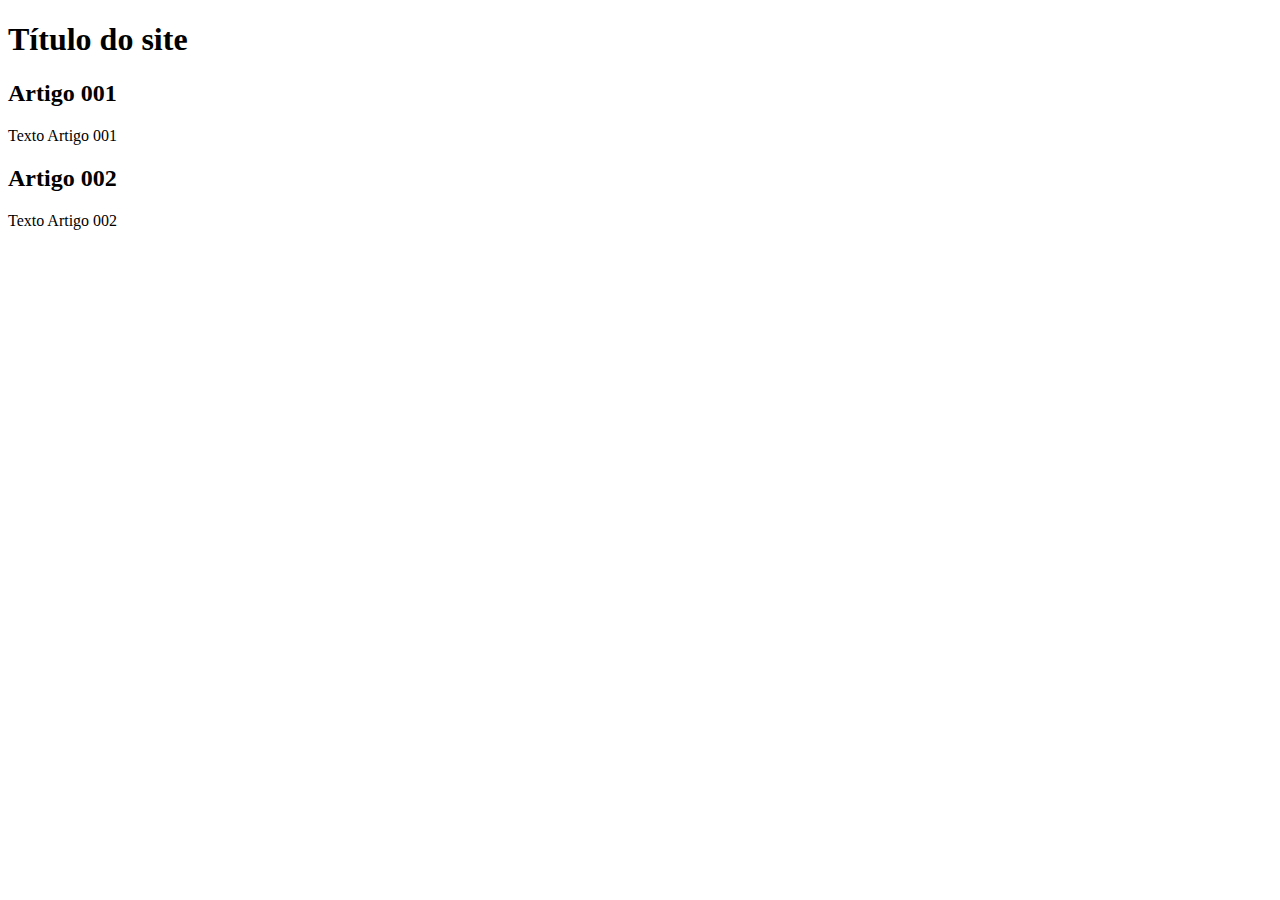
==== index.html @ d48609d6 "add index" ====
<!DOCTYPE html>
<html lang="pt-BR">
<head>
    <meta charset="UTF-8">
    <meta http-equiv="X-UA-Compatible" content="IE=edge">
    <meta name="viewport" content="width=device-width, initial-scale=1.0">
    <title>Título do site</title>
</head>
<body>
    <main>
        <header>
            <h1>Título do site</h1>
        </header>
        <article>
            <h2>Artigo 001</h2>
            <p>Texto Artigo 001</p>
        </article>
        <article>
            <h2>Artigo 002</h2>
            <p>Texto Artigo 002</p>
        </article>
    </main>
</body>
</html>
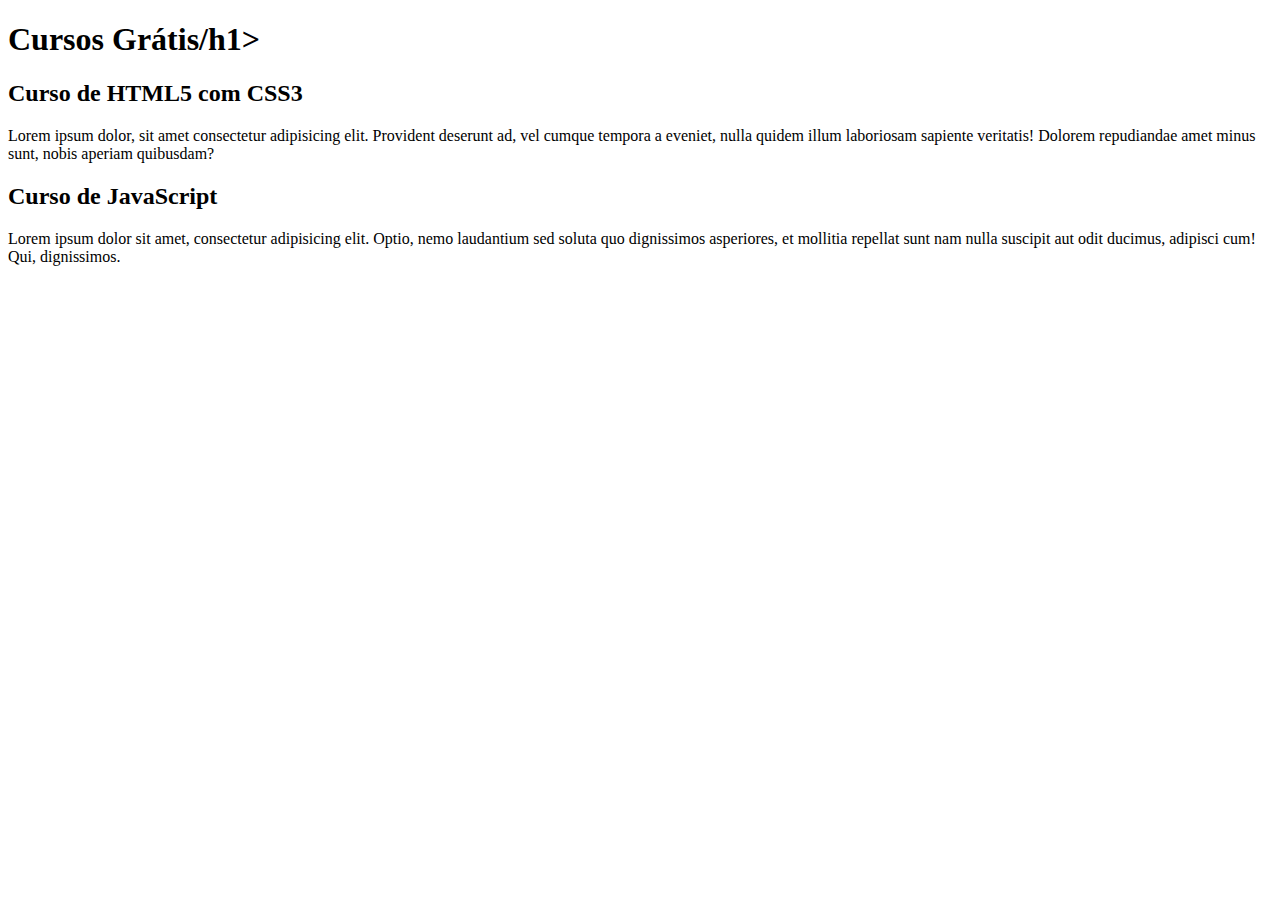
==== commit 3f17f8bf: "comecei a escrever o conteúdo" ====
--- a/index.html
+++ b/index.html
@@ -9,15 +9,15 @@
 <body>
     <main>
         <header>
-            <h1>Título do site</h1>
+            <h1>Cursos Grátis/h1>
         </header>
         <article>
-            <h2>Artigo 001</h2>
-            <p>Texto Artigo 001</p>
+            <h2>Curso de HTML5 com CSS3</h2>
+            <p>Lorem ipsum dolor, sit amet consectetur adipisicing elit. Provident deserunt ad, vel cumque tempora a eveniet, nulla quidem illum laboriosam sapiente veritatis! Dolorem repudiandae amet minus sunt, nobis aperiam quibusdam?</p>
         </article>
         <article>
-            <h2>Artigo 002</h2>
-            <p>Texto Artigo 002</p>
+            <h2>Curso de JavaScript</h2>
+            <p>Lorem ipsum dolor sit amet, consectetur adipisicing elit. Optio, nemo laudantium sed soluta quo dignissimos asperiores, et mollitia repellat sunt nam nulla suscipit aut odit ducimus, adipisci cum! Qui, dignissimos.</p>
         </article>
     </main>
 </body>
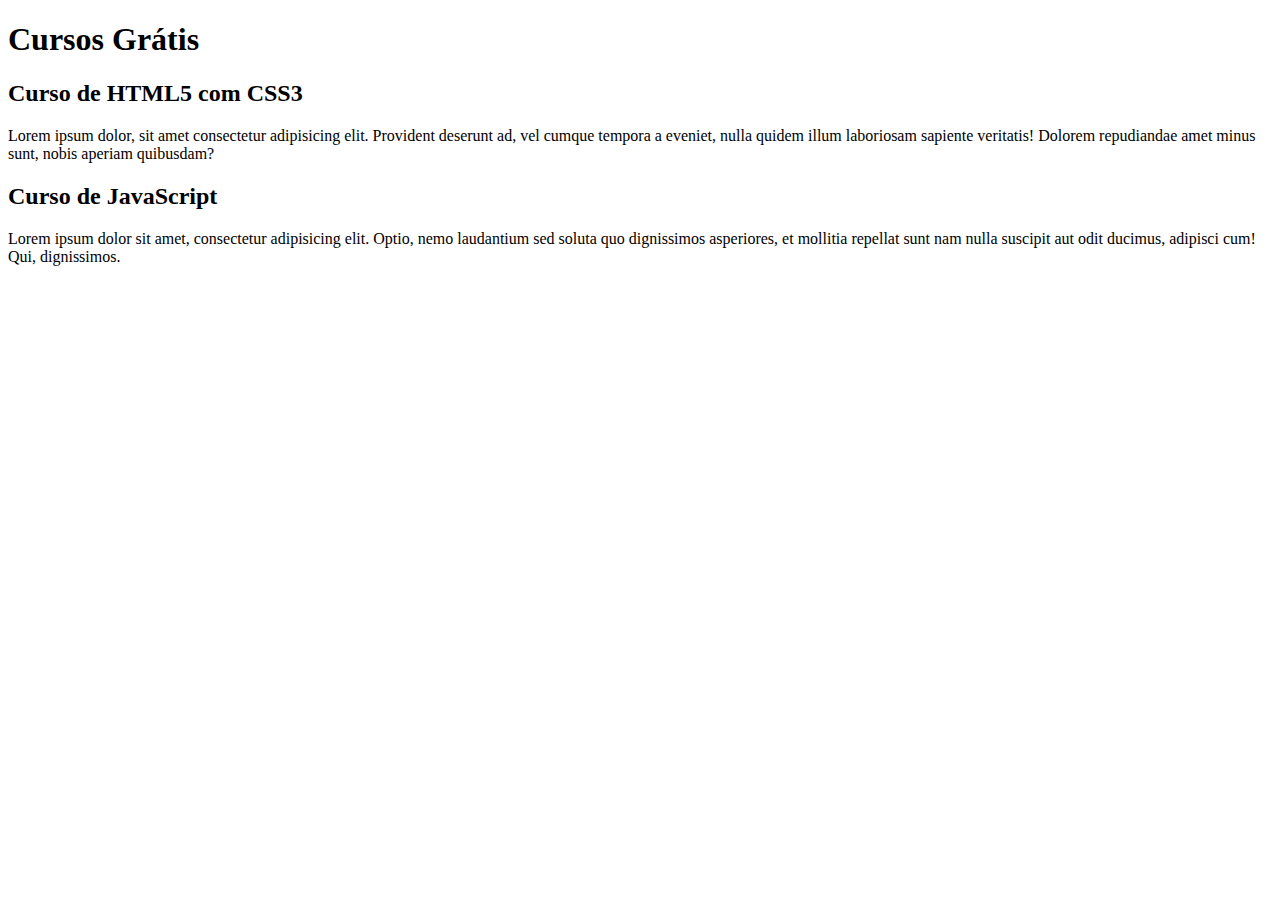
==== commit 5605ae5b: "Update index.html" ====
--- a/index.html
+++ b/index.html
@@ -9,7 +9,7 @@
 <body>
     <main>
         <header>
-            <h1>Cursos Grátis/h1>
+            <h1>Cursos Grátis</h1>
         </header>
         <article>
             <h2>Curso de HTML5 com CSS3</h2>
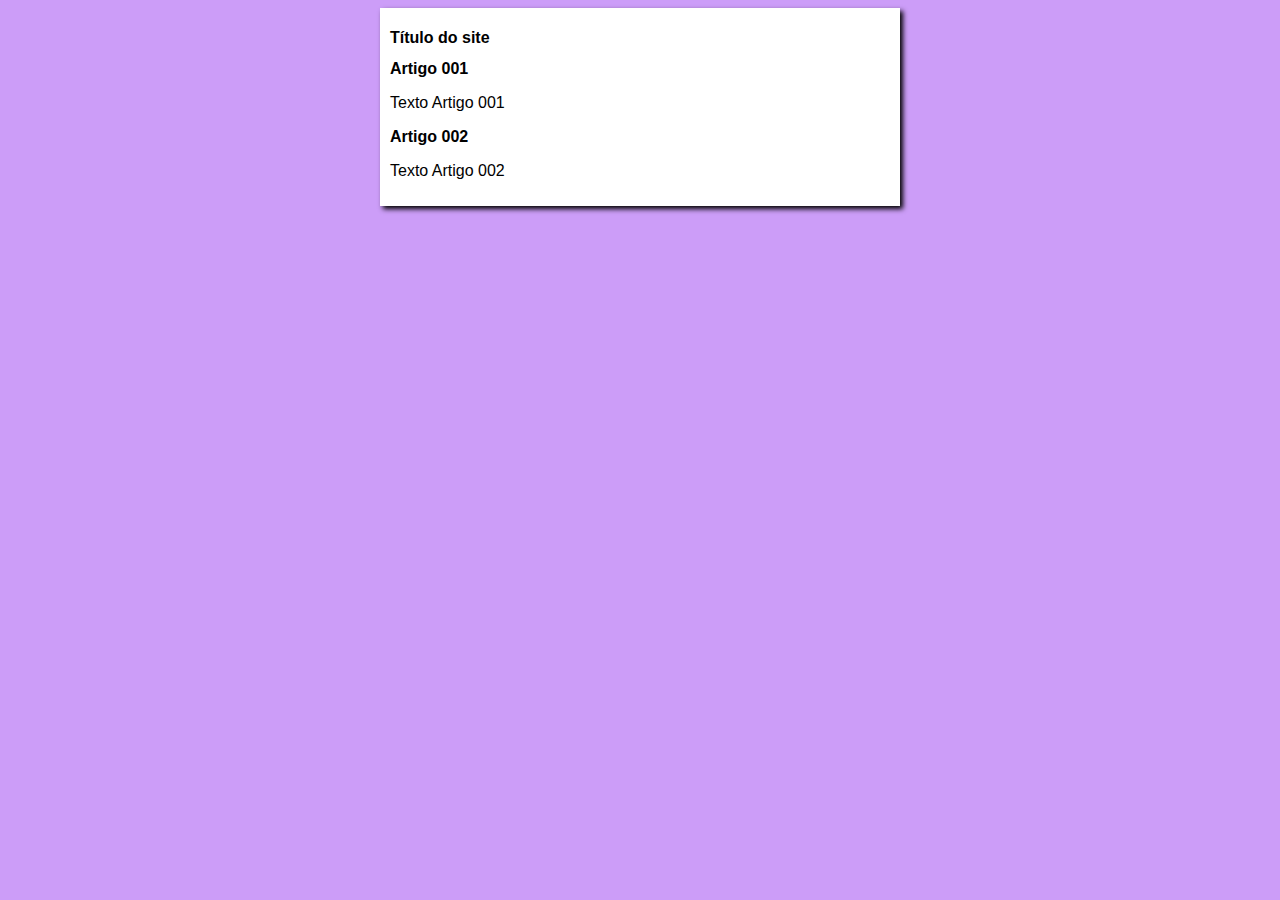
==== commit 2c6bcae6: "iniciei o design" ====
--- a/index.html
+++ b/index.html
@@ -5,19 +5,20 @@
     <meta http-equiv="X-UA-Compatible" content="IE=edge">
     <meta name="viewport" content="width=device-width, initial-scale=1.0">
     <title>Título do site</title>
+    <link rel="stylesheet" href="estilos/style.css">
 </head>
 <body>
     <main>
         <header>
-            <h1>Cursos Grátis</h1>
+            <h1>Título do site</h1>
         </header>
         <article>
-            <h2>Curso de HTML5 com CSS3</h2>
-            <p>Lorem ipsum dolor, sit amet consectetur adipisicing elit. Provident deserunt ad, vel cumque tempora a eveniet, nulla quidem illum laboriosam sapiente veritatis! Dolorem repudiandae amet minus sunt, nobis aperiam quibusdam?</p>
+            <h2>Artigo 001</h2>
+            <p>Texto Artigo 001</p>
         </article>
         <article>
-            <h2>Curso de JavaScript</h2>
-            <p>Lorem ipsum dolor sit amet, consectetur adipisicing elit. Optio, nemo laudantium sed soluta quo dignissimos asperiores, et mollitia repellat sunt nam nulla suscipit aut odit ducimus, adipisci cum! Qui, dignissimos.</p>
+            <h2>Artigo 002</h2>
+            <p>Texto Artigo 002</p>
         </article>
     </main>
 </body>
--- a/estilos/style.css
+++ b/estilos/style.css
@@ -0,0 +1,17 @@
+*{
+    font-family: Arial, Helvetica, sans-serif;
+    font-size: 16px;
+}
+
+body{
+    background-color: rgb(204, 157, 248);
+
+}
+
+main{
+    background-color: white;
+    width: 500px;
+    margin: auto;
+    padding: 10px;
+    box-shadow: 3px 3px 5px black;
+}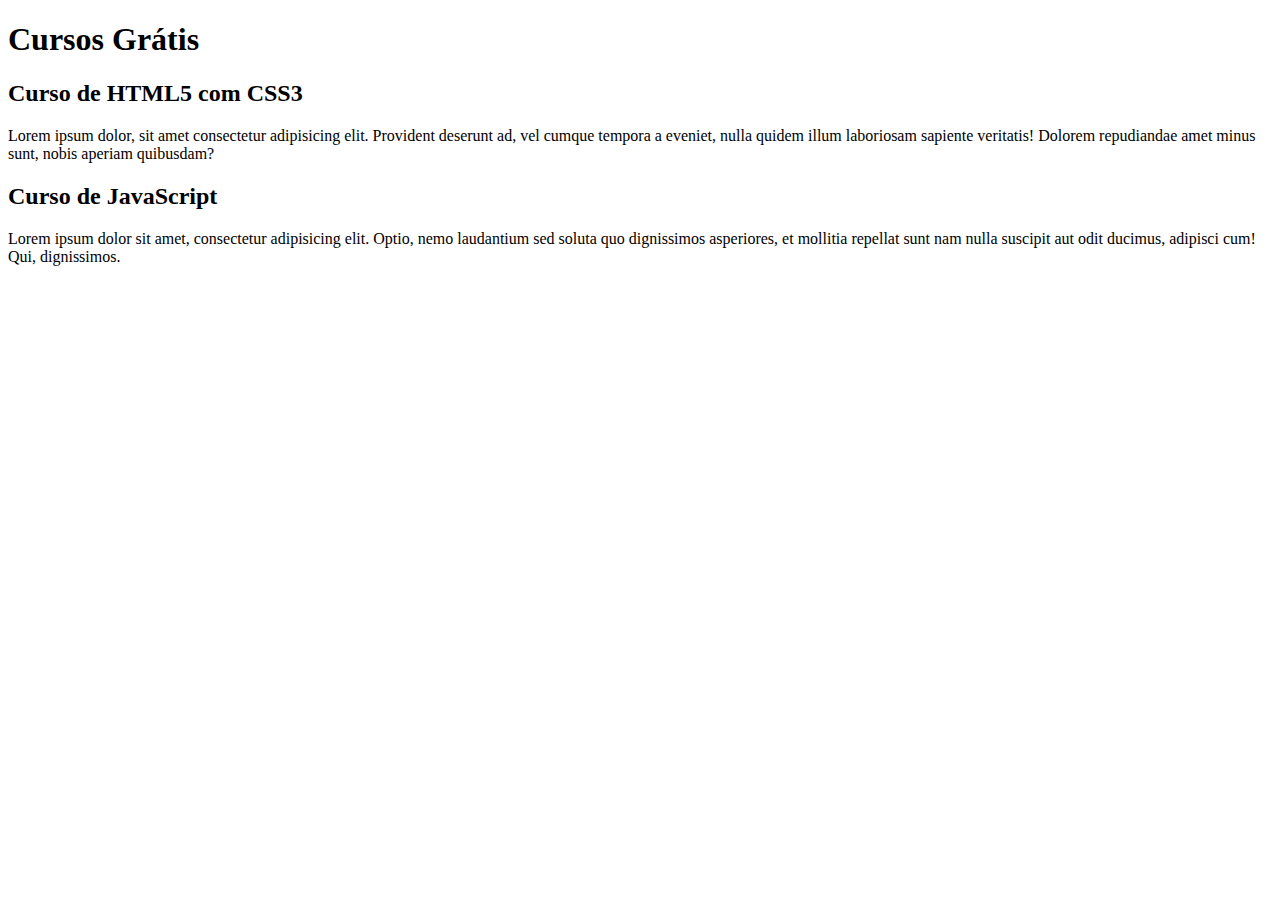
==== commit fc59a74e: "Update index.html" ====
--- a/index.html
+++ b/index.html
@@ -4,21 +4,20 @@
     <meta charset="UTF-8">
     <meta http-equiv="X-UA-Compatible" content="IE=edge">
     <meta name="viewport" content="width=device-width, initial-scale=1.0">
-    <title>Título do site</title>
-    <link rel="stylesheet" href="estilos/style.css">
+    <title>Site CursoeVídeo</title>
 </head>
 <body>
     <main>
         <header>
-            <h1>Título do site</h1>
+            <h1>Cursos Grátis</h1>
         </header>
         <article>
-            <h2>Artigo 001</h2>
-            <p>Texto Artigo 001</p>
+            <h2>Curso de HTML5 com CSS3</h2>
+            <p>Lorem ipsum dolor, sit amet consectetur adipisicing elit. Provident deserunt ad, vel cumque tempora a eveniet, nulla quidem illum laboriosam sapiente veritatis! Dolorem repudiandae amet minus sunt, nobis aperiam quibusdam?</p>
         </article>
         <article>
-            <h2>Artigo 002</h2>
-            <p>Texto Artigo 002</p>
+            <h2>Curso de JavaScript</h2>
+            <p>Lorem ipsum dolor sit amet, consectetur adipisicing elit. Optio, nemo laudantium sed soluta quo dignissimos asperiores, et mollitia repellat sunt nam nulla suscipit aut odit ducimus, adipisci cum! Qui, dignissimos.</p>
         </article>
     </main>
 </body>
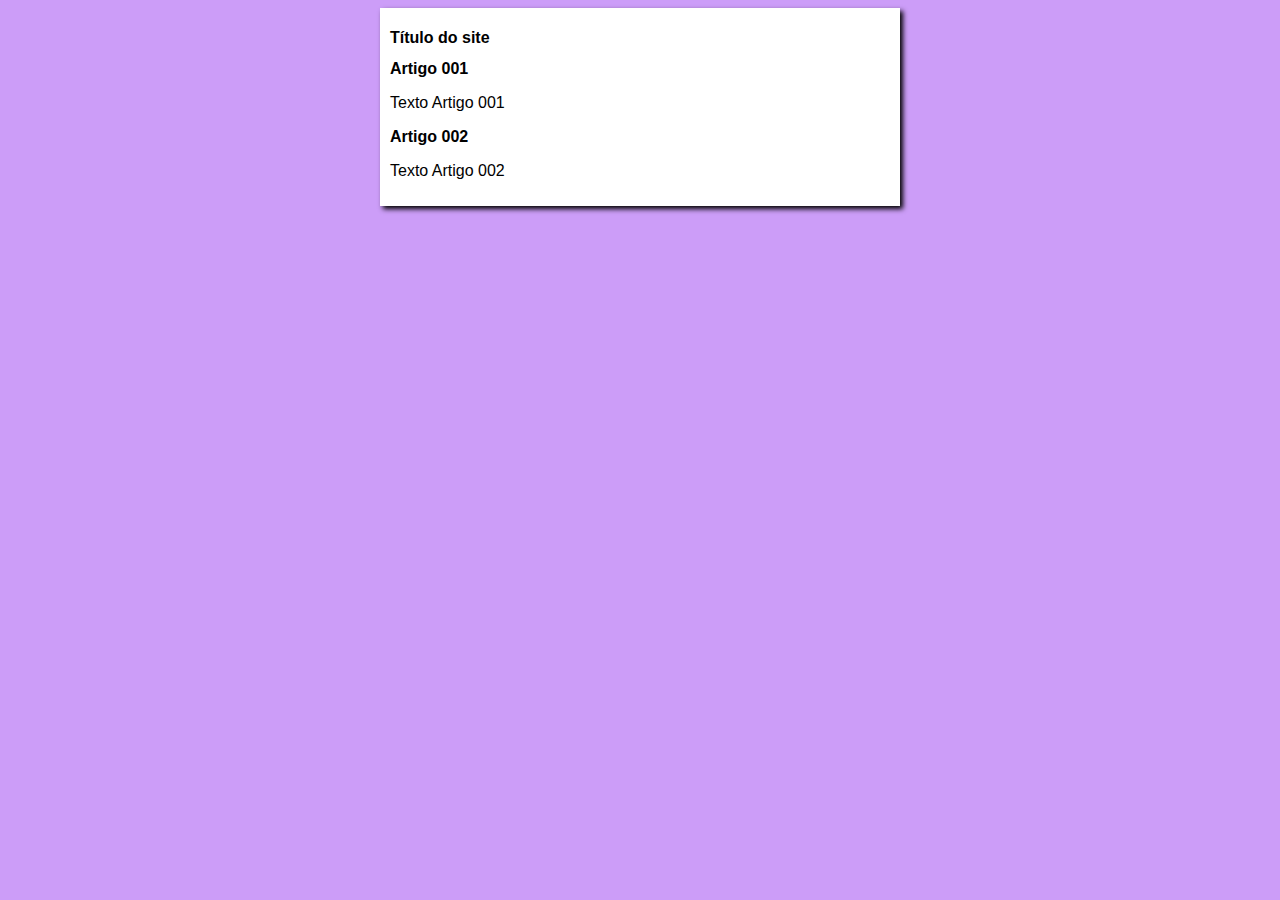
==== commit 16611e3e: "Update index.html" ====
--- a/index.html
+++ b/index.html
@@ -4,20 +4,21 @@
     <meta charset="UTF-8">
     <meta http-equiv="X-UA-Compatible" content="IE=edge">
     <meta name="viewport" content="width=device-width, initial-scale=1.0">
-    <title>Site CursoeVídeo</title>
+    <title>Curso em Vídeo</title>
+    <link rel="stylesheet" href="estilos/style.css">
 </head>
 <body>
     <main>
         <header>
-            <h1>Cursos Grátis</h1>
+            <h1>Título do site</h1>
         </header>
         <article>
-            <h2>Curso de HTML5 com CSS3</h2>
-            <p>Lorem ipsum dolor, sit amet consectetur adipisicing elit. Provident deserunt ad, vel cumque tempora a eveniet, nulla quidem illum laboriosam sapiente veritatis! Dolorem repudiandae amet minus sunt, nobis aperiam quibusdam?</p>
+            <h2>Artigo 001</h2>
+            <p>Texto Artigo 001</p>
         </article>
         <article>
-            <h2>Curso de JavaScript</h2>
-            <p>Lorem ipsum dolor sit amet, consectetur adipisicing elit. Optio, nemo laudantium sed soluta quo dignissimos asperiores, et mollitia repellat sunt nam nulla suscipit aut odit ducimus, adipisci cum! Qui, dignissimos.</p>
+            <h2>Artigo 002</h2>
+            <p>Texto Artigo 002</p>
         </article>
     </main>
 </body>
--- a/estilos/style.css
+++ b/estilos/style.css
@@ -0,0 +1,17 @@
+*{
+    font-family: Arial, Helvetica, sans-serif;
+    font-size: 16px;
+}
+
+body{
+    background-color: rgb(204, 157, 248);
+
+}
+
+main{
+    background-color: white;
+    width: 500px;
+    margin: auto;
+    padding: 10px;
+    box-shadow: 3px 3px 5px black;
+}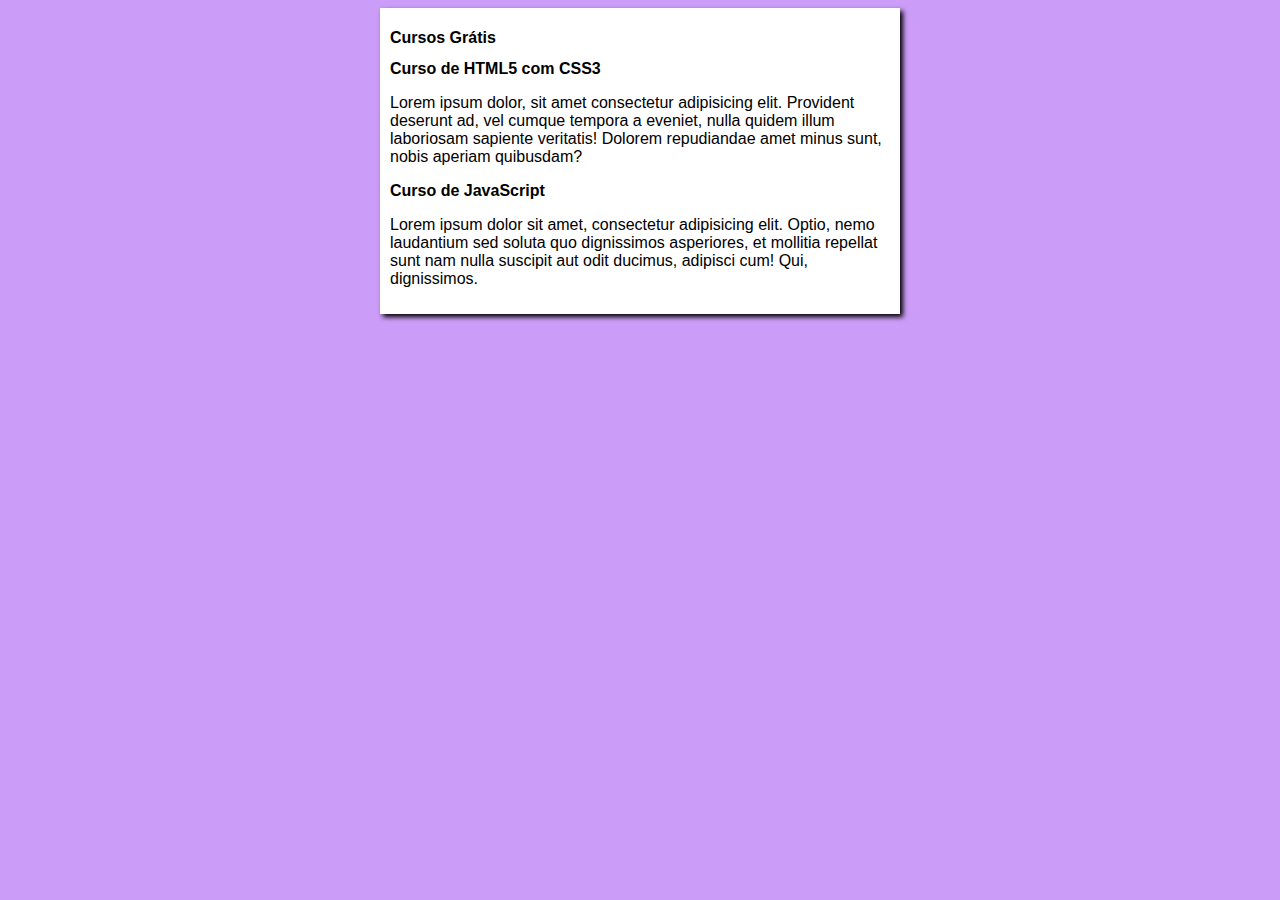
==== commit 21f0a766: "Merge branch 'design' into main" ====
--- a/index.html
+++ b/index.html
@@ -10,15 +10,15 @@
 <body>
     <main>
         <header>
-            <h1>Título do site</h1>
+            <h1>Cursos Grátis</h1>
         </header>
         <article>
-            <h2>Artigo 001</h2>
-            <p>Texto Artigo 001</p>
+            <h2>Curso de HTML5 com CSS3</h2>
+            <p>Lorem ipsum dolor, sit amet consectetur adipisicing elit. Provident deserunt ad, vel cumque tempora a eveniet, nulla quidem illum laboriosam sapiente veritatis! Dolorem repudiandae amet minus sunt, nobis aperiam quibusdam?</p>
         </article>
         <article>
-            <h2>Artigo 002</h2>
-            <p>Texto Artigo 002</p>
+            <h2>Curso de JavaScript</h2>
+            <p>Lorem ipsum dolor sit amet, consectetur adipisicing elit. Optio, nemo laudantium sed soluta quo dignissimos asperiores, et mollitia repellat sunt nam nulla suscipit aut odit ducimus, adipisci cum! Qui, dignissimos.</p>
         </article>
     </main>
 </body>
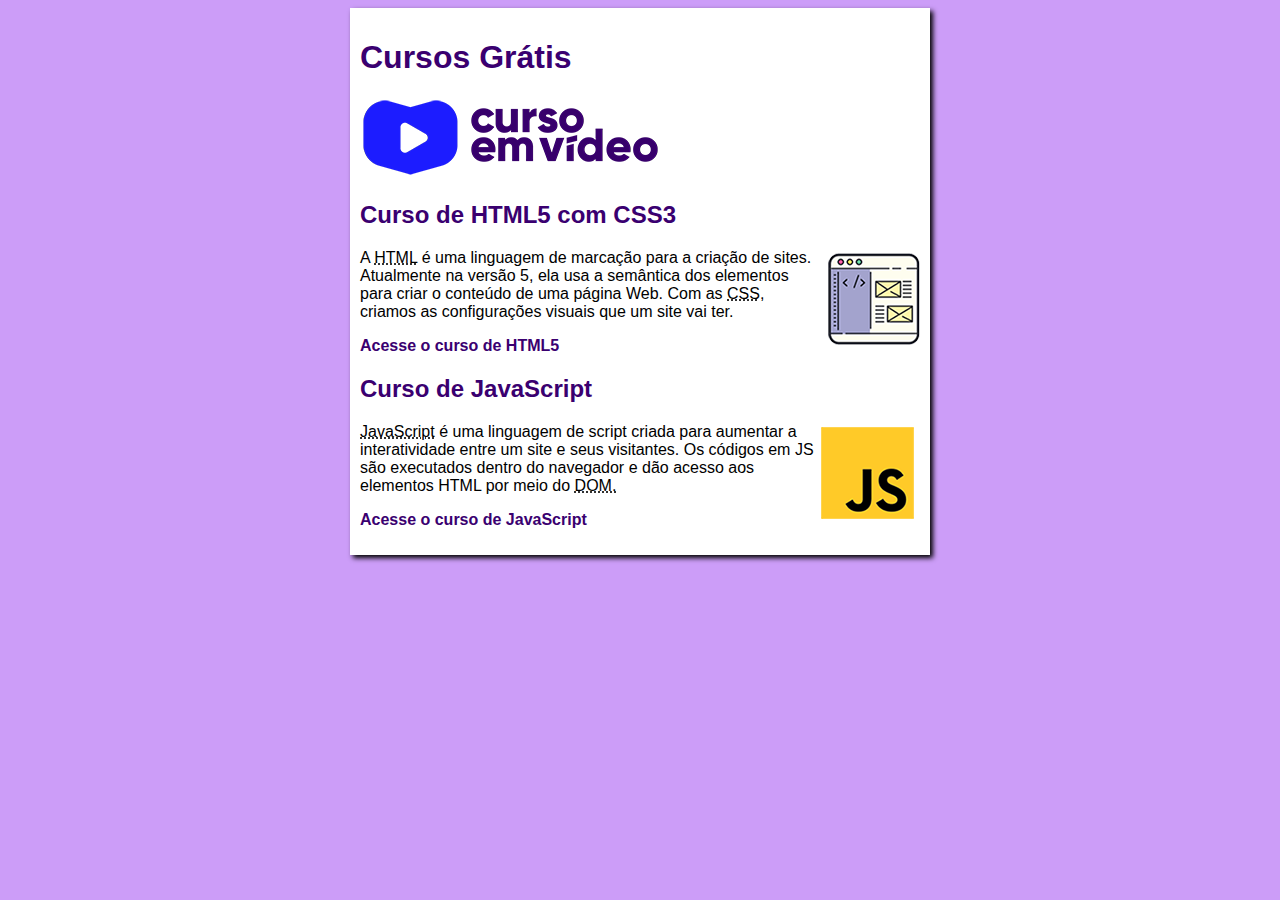
==== commit 6bbc0783: "criei o site" ====
--- a/index.html
+++ b/index.html
@@ -11,14 +11,19 @@
     <main>
         <header>
             <h1>Cursos Grátis</h1>
+            <img src="imagens/curso-em-video-cor.png" alt="Curso em Vídeo">
         </header>
         <article>
             <h2>Curso de HTML5 com CSS3</h2>
-            <p>Lorem ipsum dolor, sit amet consectetur adipisicing elit. Provident deserunt ad, vel cumque tempora a eveniet, nulla quidem illum laboriosam sapiente veritatis! Dolorem repudiandae amet minus sunt, nobis aperiam quibusdam?</p>
+            <img class="lado" src="imagens/curso-html-css.png" alt="Curso HTML">
+            <p>A <abbr title="HyperText Markup Language">HTML</abbr> é uma linguagem de marcação para a criação de sites. Atualmente na versão 5, ela usa a semântica dos elementos para criar o conteúdo de uma página Web. Com as <abbr title="Cascading Style Sheets">CSS</abbr>, criamos as configurações visuais que um site vai ter.</p>
+            <p><a href="curso-html.html">Acesse o curso de HTML5</a></p>
         </article>
         <article>
             <h2>Curso de JavaScript</h2>
-            <p>Lorem ipsum dolor sit amet, consectetur adipisicing elit. Optio, nemo laudantium sed soluta quo dignissimos asperiores, et mollitia repellat sunt nam nulla suscipit aut odit ducimus, adipisci cum! Qui, dignissimos.</p>
+            <img class="lado" src="imagens/curso-javascript.png" alt="Curso JS">
+            <p><abbr title="JavaScript">JavaScript</abbr> é uma linguagem de script criada para aumentar a interatividade entre um site e seus visitantes. Os códigos em JS são executados dentro do navegador e dão acesso aos elementos HTML por meio do <abbr title="Document, Object Model">DOM.</abbr></p>
+            <p><a href="curso-js.html">Acesse o curso de JavaScript</a></p>
         </article>
     </main>
 </body>
--- a/estilos/style.css
+++ b/estilos/style.css
@@ -10,8 +10,33 @@
 
 main{
     background-color: white;
-    width: 500px;
+    width: 560px;
     margin: auto;
     padding: 10px;
     box-shadow: 3px 3px 5px black;
-}+}
+
+h1{
+    font-size: 2em;
+    color: rgb(58, 0, 112);
+}
+
+h2{
+    font-size: 1.5em;
+    color: rgb(58, 0, 112);
+}
+
+img.lado{
+    float: right;
+}
+
+a{
+    text-decoration: none;
+    font-weight: bold;
+    color: rgb(58, 0, 112);
+}
+
+a:hover {
+    text-decoration: underline;
+    color: rgb(26, 26, 255);
+}
